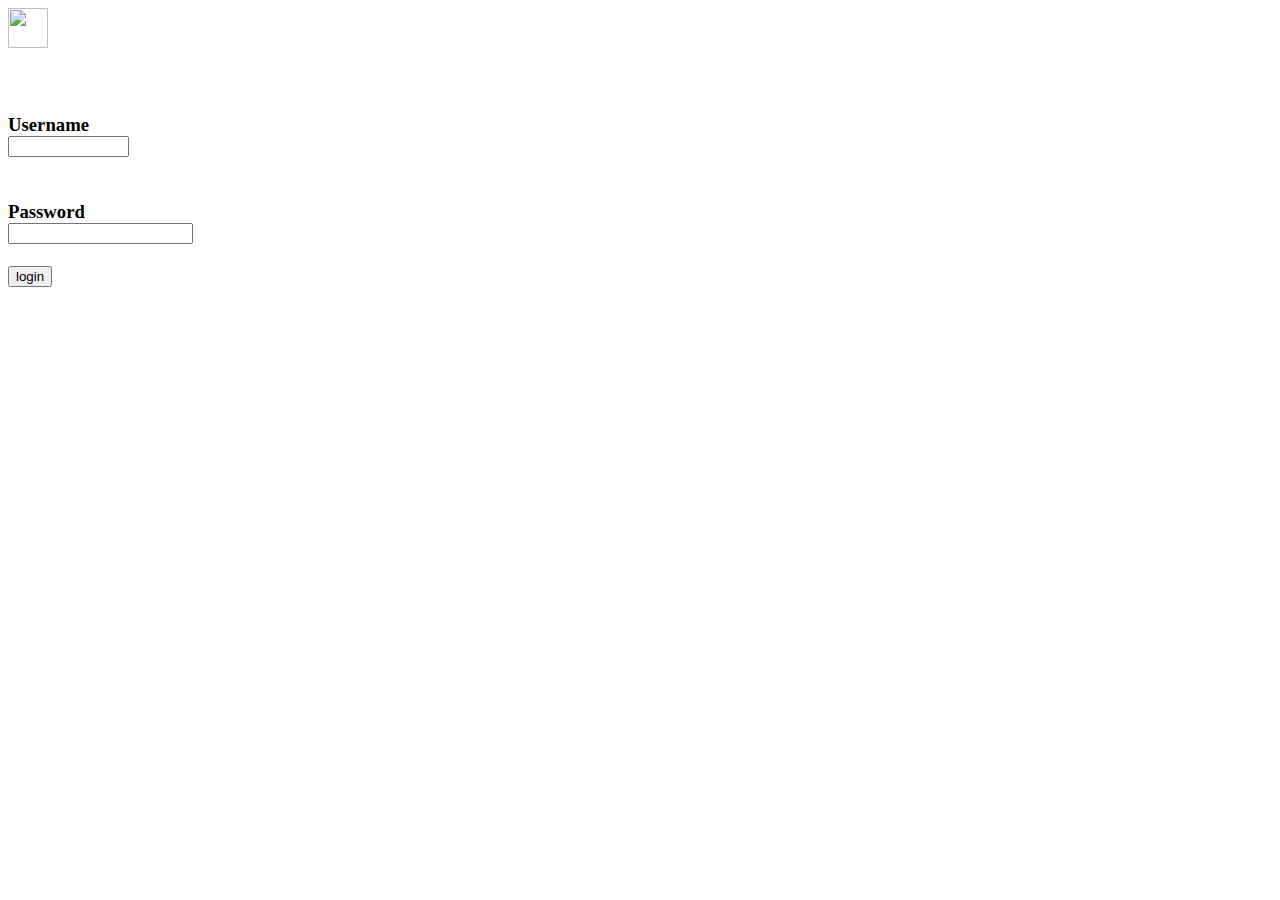
==== www/login/index.html @ f90c90b2 "UI Overhaul + Static File Handeling" ====
<head>
    <meta charset="UTF-8">
    <meta name="viewport" content="width=device-width, initial-scale=1.0">
    <meta http-equiv="X-UA-Compatible" content="ie=edge">
    <link rel="stylesheet" href="/login_style.css">
    <title>Ion Login</title>
</head>
<body>

<h3>

    <div class="topnav">
        <a class="active" href="#home"><img src="/ion.png" height="40" width="40"> </a>
    </div>

    <br>
    <br>
    <br>

    <script>
    </script>
    <form method="post" action="/admin/login">
        Username <br>
        <input type="text" name="username" class="loginBox" size="12">
        <br>
        <br>
        <br>
        Password <br>
        <input type="text" name="password" class="loginBox">
        <br>
        <br>
        <input type="submit" value="login" class="center">
    </form>
</h3>

</body>
</html>
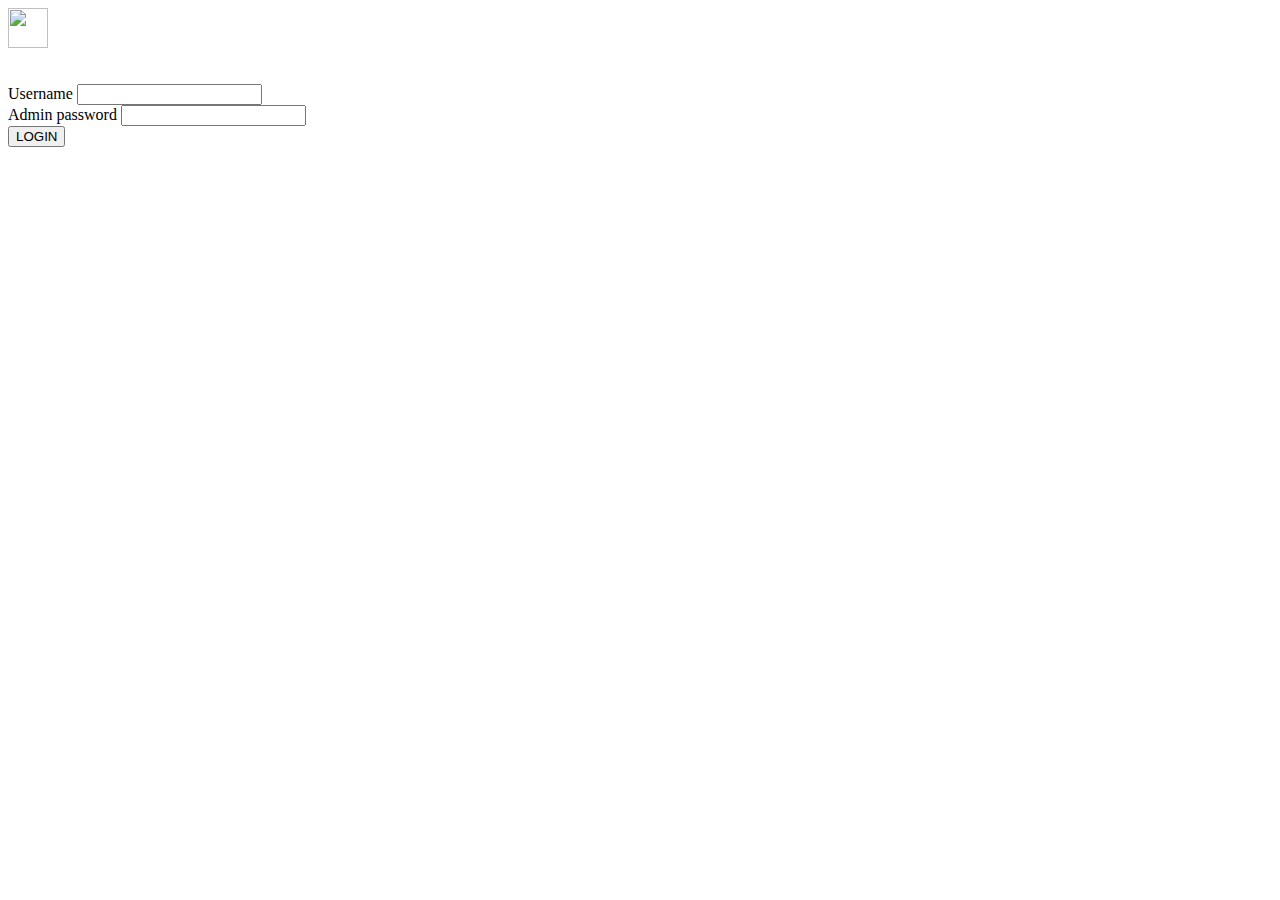
==== commit 89c692d6: "Update panel login page" ====
--- a/www/login/index.html
+++ b/www/login/index.html
@@ -3,35 +3,39 @@
     <meta name="viewport" content="width=device-width, initial-scale=1.0">
     <meta http-equiv="X-UA-Compatible" content="ie=edge">
     <link rel="stylesheet" href="/login_style.css">
+    <script src="https://cdn.tailwindcss.com"></script>
     <title>Ion Login</title>
 </head>
 <body>
-
-<h3>
-
     <div class="topnav">
-        <a class="active" href="#home"><img src="/ion.png" height="40" width="40"> </a>
+        <a class="active" href="/admin/login"><img src="/ion.png" height="40" width="40"> </a>
     </div>
 
     <br>
     <br>
-    <br>
 
-    <script>
-    </script>
-    <form method="post" action="/admin/login">
-        Username <br>
-        <input type="text" name="username" class="loginBox" size="12">
-        <br>
-        <br>
-        <br>
-        Password <br>
-        <input type="text" name="password" class="loginBox">
-        <br>
-        <br>
-        <input type="submit" value="login" class="center">
-    </form>
-</h3>
+    <div class="grid place-items-center">
+            <div class="w-full lg:w-2/3 px-2 py-13">
+                <div class="mb-4"></div>
+                <form>
+                    <div class="mb-4">
+                        <label for="username" class="mb-4 font-light tracking-widest text-2xl">Username</label>
+                        <input type="username" name="username" id="username" class="focus:border-blue-500 appearance-none border rounded w-full py-2 px-3 text-gray-700 leading-tight focus:outline-none" autocomplete="admin username" required>
+                        <div v-if="feedback.email.error">
+                            <div class="text-sm text-red-500 mt-2"></div>
+                        </div>
+                    </div>
+                    <div class="mb-4">
+                        <label for="password" class="mb-4 font-light tracking-widest text-2xl">Admin password</label>
+                        <input type="password" name="password" id="password" class="focus:border-blue-500 appearance-none border rounded w-full py-2 px-3 text-gray-700 leading-tight focus:outline-none" autocomplete="current-password" required>
+                    </div>
+                    <div class="block md:flex items-center justify-between">
+                        <button type="submit" class="align-middle bg-blue-500 hover:bg-blue-600 text-center px-4 py-2 text-white text-sm font-semibold rounded-lg inline-block shadow-lg">LOGIN</button>
+                    </div>
+                </form>
+            </div>
+        </div>
+    </div>
 
 </body>
 </html>